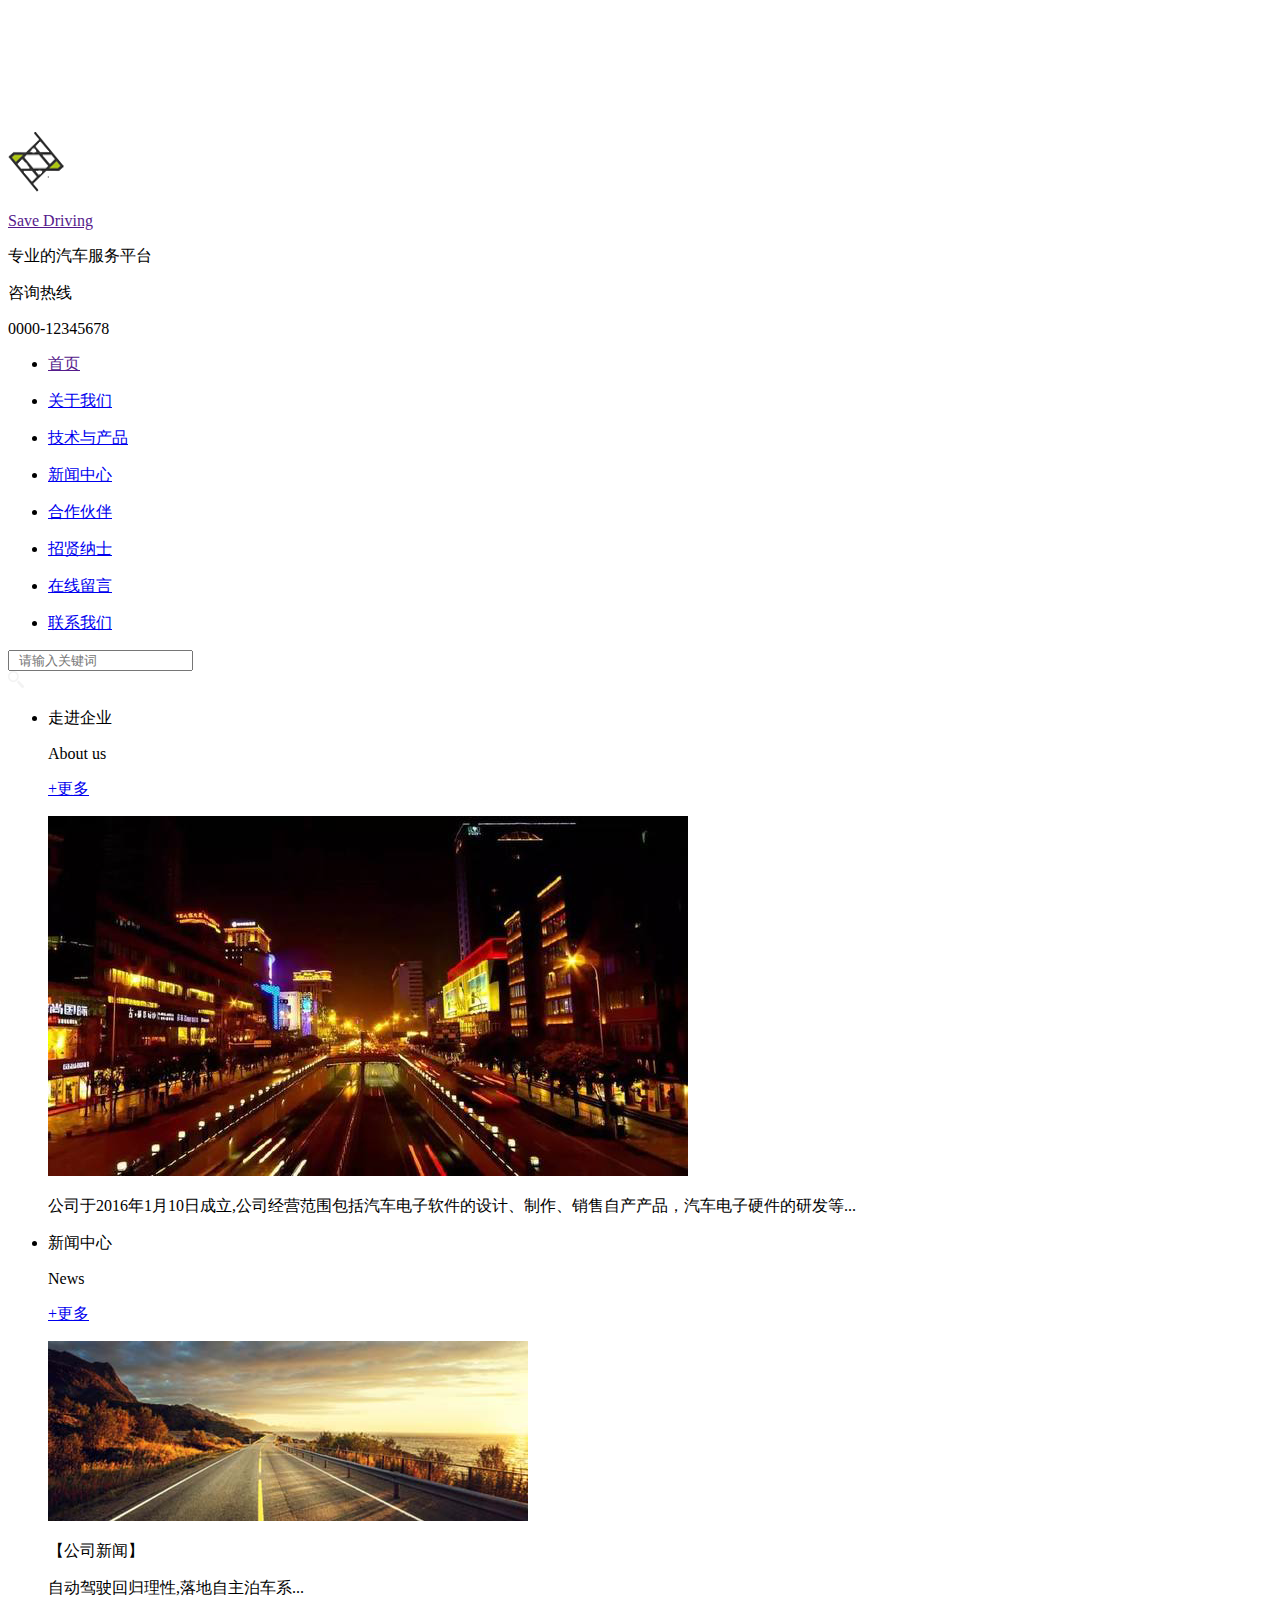
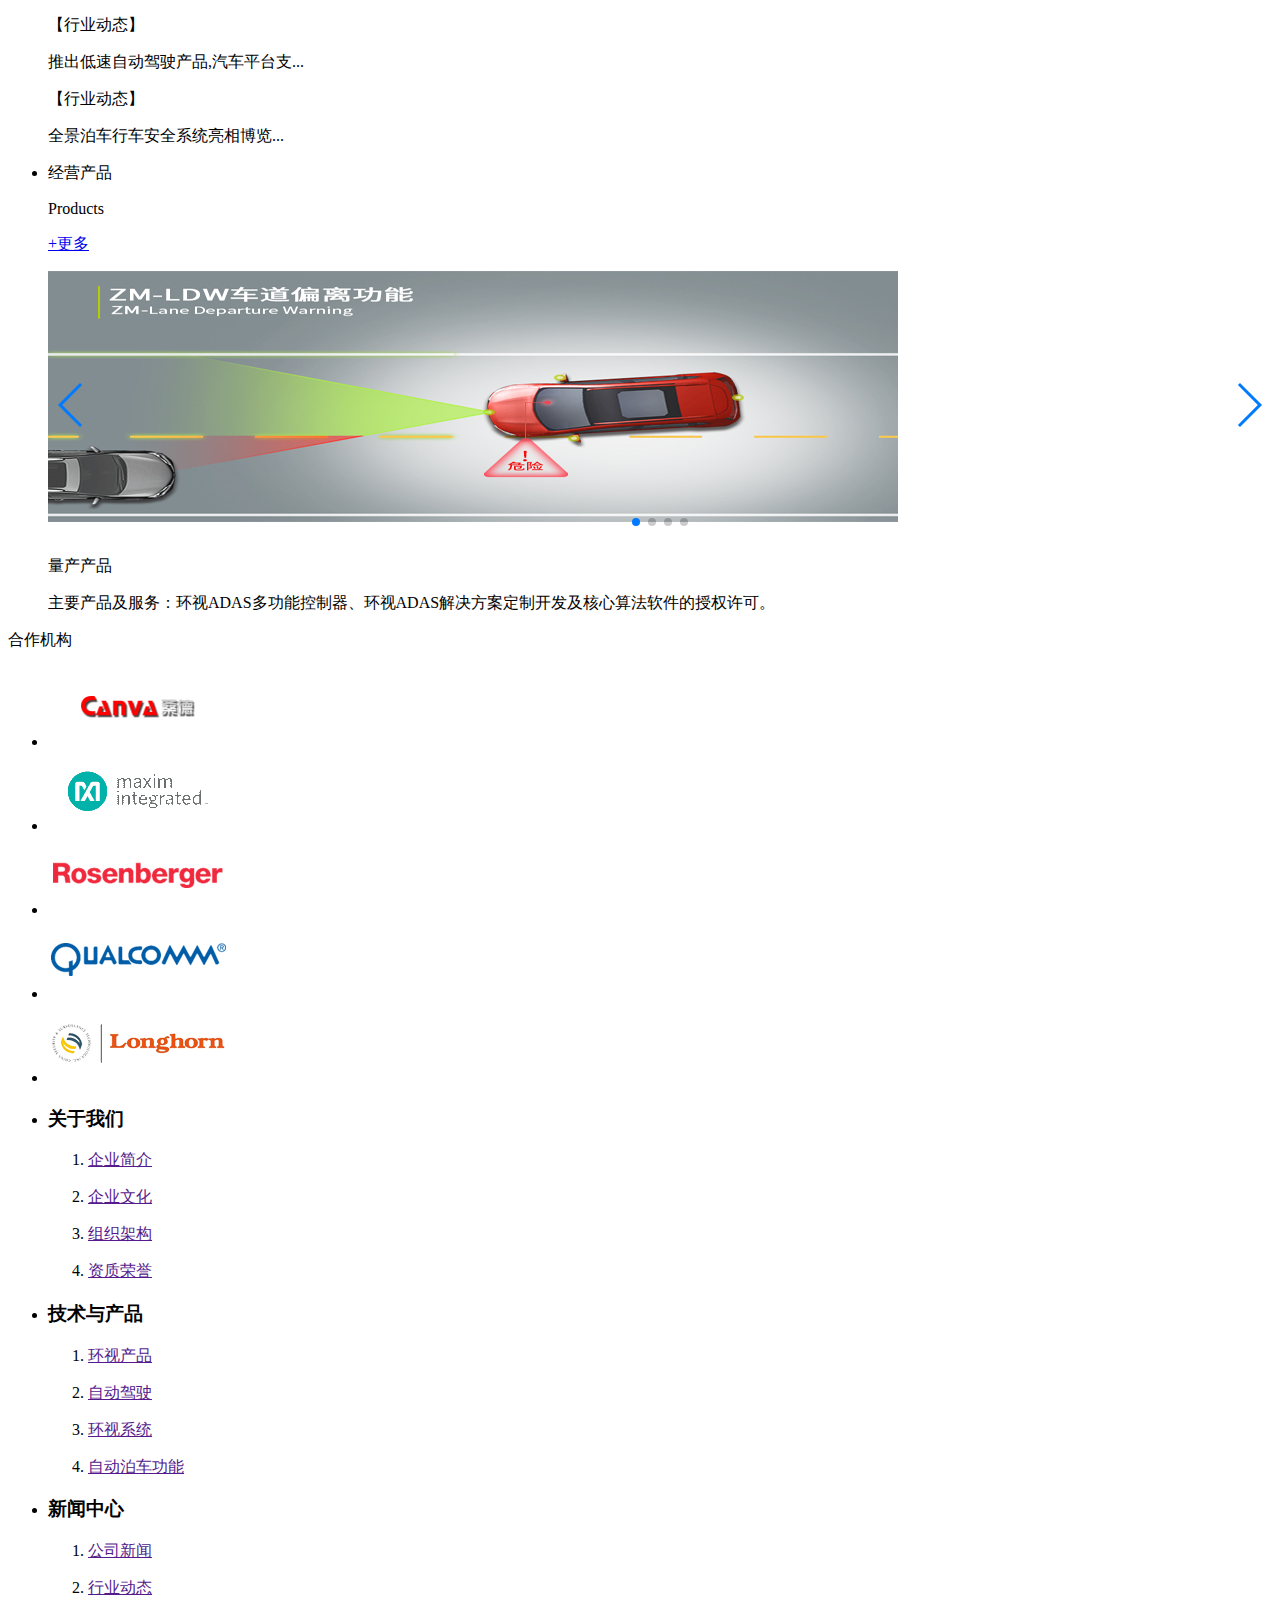
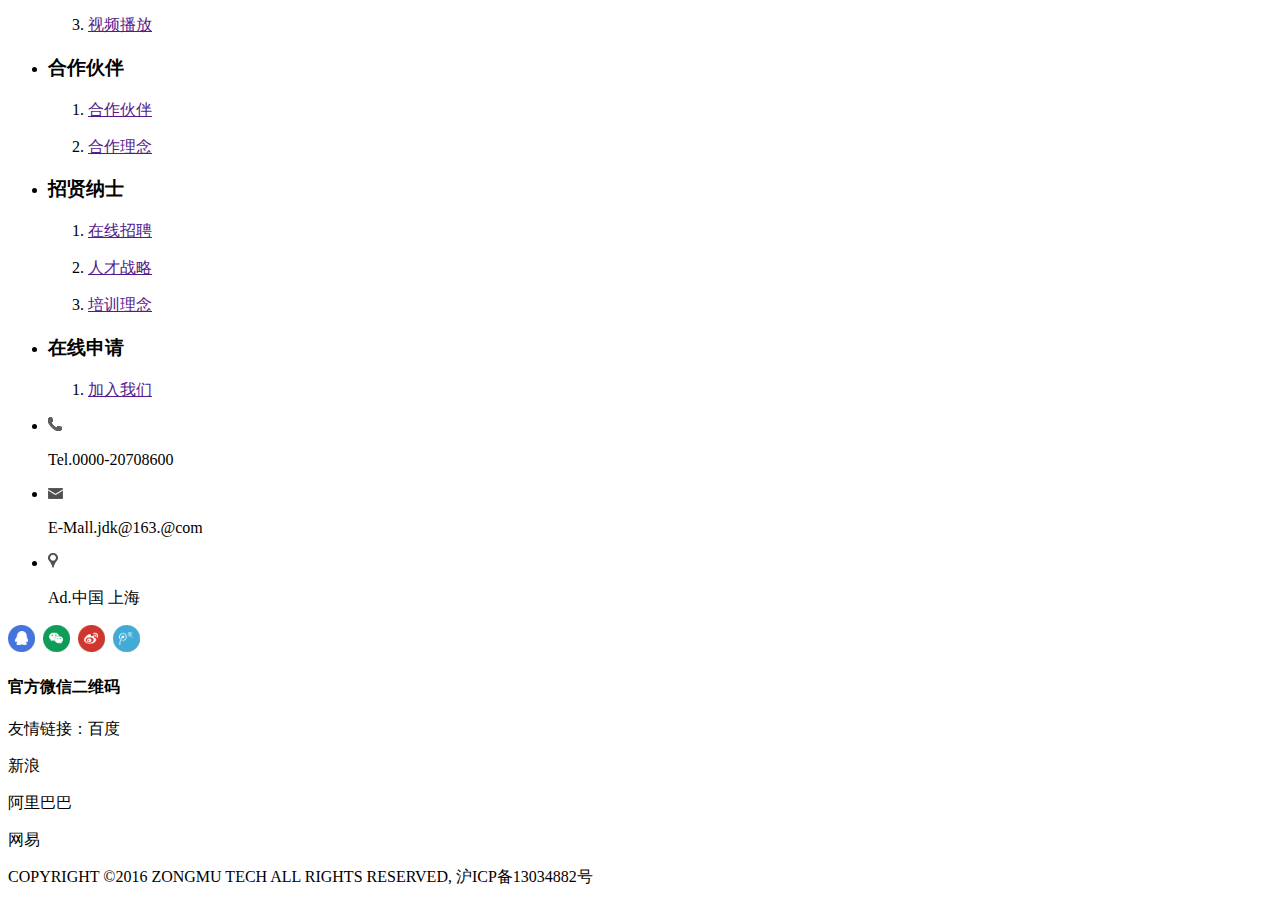
==== index.html @ 67bedbdf "Add files via upload" ====
<!DOCTYPE html>
<html lang="en">
<head>
    <meta charset="UTF-8" />
    <title>融资企业</title>
    <link rel="stylesheet" type="text/css" href="css/style.css">
    <!-- Link Swiper's CSS -->
    <link rel="stylesheet" href="dist/css/swiper.min.css">
</head>
<body>
    <div class="box">
<!-- Swiper -->
        <div class="swiper-container" id="swiper-container">
            <div class="swiper-wrapper">
            <div class="swiper-slide">
                <!-- 轮播图第一张 -->
                <div class="banner1"></div>
            </div>
            <div class="swiper-slide">
                <!-- 轮播图第二张 -->
                <div class="banner2">
                    <div class="qwe">
                        <p class="qwe-p1">全方位守护</p>
                        <h1>诚信 创新 用心</h1>
                    </div>
                </div>
            </div>
            <div class="swiper-slide">
                <!-- 轮播图第三张 -->
                <div class="banner3">
                </div>
            </div>
            </div>
        </div>
<!-- 头部 -->
        <div class="top">
            <div class="head">
                <div class="head-middle">
                    <div class="head-left">
                        <div class="logo">
                            <a href="">
                                <img src="img/timg.png" alt="">
                                <p>Save Driving</p>
                            </a>
                        </div>
                        <p class="head-p1">专业的汽车服务平台</p>
                    </div>
                    <div class="head-right">
                        <div class="right-zi">
                            <div class="tu"></div>
                            <div class="wenzi">
                                <p class="p1">咨询热线</p>
                                <p class="p2">0000-12345678</p>
                            </div>
                        </div>
                    </div>
                </div>
            </div>
        <!-- 红色导航 -->
            <div class="nav">
                <div class="daohang">
                    <ul class="nav-ul">
                        <li class="nav-li"><p><a href="">首页</a></p></li>
                        <li class="nav-li"><p><a href="guanyuwomen.html">关于我们</a></p></li>
                        <li class="nav-li"><p><a href="jishuyuchanpin.html">技术与产品</a></p></li>
                        <li class="nav-li"><p><a href="xinwen.html">新闻中心</a></p></li>
                        <li class="nav-li"><p><a href="hezuo.html">合作伙伴</a></p></li>
                        <li class="nav-li"><p><a href="zhaoxian.html">招贤纳士</a></p></li>
                        <li class="nav-li"><p><a href="zaixian.html">在线留言</a></p></li>
                        <li class="nav-li"><p><a href="lianxiwomen.html">联系我们</a></p></li>
                    </ul>
                    <div class="baise">
                        <div class="kuangzi">
                            <input type="" name=""  placeholder="&nbsp;&nbsp;请输入关键词">
                            <div class="sousu">
                                <a href="">
                                    <img src="img/12111020.png" alt="">
                                </a>
                            </div>
                        </div>
                    </div>
                </div>
            </div>
        </div>
<!-- 中间部分 -->
        <div class="container">
            <ul class="enterprise">
                <li>
                    <div class="about">
                        <div class="us">
                            <div class="us-left">
                                <p class="p-left1">走进企业</p>
                                <p class="p-left2">About us</p>
                            </div>
                            <div class="us-right">
                                <a href="guanyuwomen.html"><p class="p-right1">+更多</p></a>
                            </div>
                        </div>
                        <div class="photo">
                            <a href="">
                                <img src="img/u=1624362462,56832059&fm=173&s=ED7417C68737ABC63ED83D390300A001&w=640&h=360&img.png" alt="" />
                            </a>
                        </div>
                        <div class="words">
                            <p>公司于2016年1月10日成立,公司经营范围包括汽车电子软件的设计、制作、销售自产产品，汽车电子硬件的研发等...</p>
                        </div>
                    </div>
                </li>
                <li>
                    <div class="about">
                        <div class="us">
                            <div class="us-left">
                                <p class="p-left1">新闻中心</p>
                                <p class="p-left2">News </p>
                            </div>
                            <div class="us-right">
                                <a href="xinwen.html"><p class="p-right1">+更多</p></a>
                            </div>
                        </div>
                        <div class="photo">
                            <a href="">
                                <img src="img/news.png" alt="" />
                            </a>
                        </div>
                        <div class="words">
                            <div class="Journalism">
                                <p>【公司新闻】</p>
                                <span>自动驾驶回归理性,落地自主泊车系...</span>
                            </div>
                            <div class="Journalism">
                                <p>【行业动态】</p>
                                <span>推出低速自动驾驶产品,汽车平台支...</span>
                            </div>
                            <div class="Journalism">
                                <p>【行业动态】</p>
                                <span>全景泊车行车安全系统亮相博览...</span>
                            </div>
                        </div>
                    </div>
                </li>
                <li>
                    <div class="about">
                        <div class="us">
                            <div class="us-left">
                                <p class="p-left1">经营产品</p>
                                <p class="p-left2">Products</p>
                            </div>
                            <div class="us-right">
                                <a href="jishuyuchanpin.html"><p class="p-right1">+更多</p></a>
                            </div>
                        </div>
                        <div class="photo">
                            <!-- Swiper -->
                            <div class="swiper-container" id="swiper-container2">
                                <div class="swiper-wrapper">
                                <div class="swiper-slide" id="slide1">
                                    <!-- 轮播图第一张 -->
                                    <a href=""><img src="img/the-latest-01.png" alt="" /></a>
                                </div>
                                <div class="swiper-slide" id="slide1">
                                    <!-- 轮播图第二张 -->
                                    <a href=""><img src="img/the-latest-02.png" alt="" /></a>
                                </div>
                                <div class="swiper-slide" id="slide1">
                                    <!-- 轮播图第三张 -->
                                    <a href=""><img src="img/the-latest-03.png" alt="" /></a>
                                </div>
                                <div class="swiper-slide" id="slide1">
                                    <!-- 轮播图第四张 -->
                                    <a href=""><img src="img/the-latest-04.png" alt="" /></a>
                                </div>
                                </div>
                                <!-- Add Pagination -->
                                    <div class="swiper-pagination" id="swiper-pagination2"></div>
                                    <!-- Add Arrows -->
                                    <div class="swiper-button-next" id="swiper-button-you"></div>
                                    <div class="swiper-button-prev" id="swiper-button-zuo"></div>
                            </div>
                        </div>
                        <div class="words">
                            <p id="cp">量产产品</p>
                            <p>主要产品及服务：环视ADAS多功能控制器、环视ADAS解决方案定制开发及核心算法软件的授权许可。</p>
                        </div>
                    </div>
                </li>
            </ul>
        </div>
<!-- 合作伙伴 -->
        <div class="cooperation">
            <div class="hezuo">
                <p>合作机构</p>
            </div>
            <ul class="qiche">
                <li><a href=""><img src="img/logo-19.png" alt=""></a></li>
                <li><a href=""><img src="img/logo-26.png" alt=""></a></li>
                <li><a href=""><img src="img/logo-27.png" alt=""></a></li>
                <li><a href=""><img src="img/logo-21.png" alt=""></a></li>
                <li><a href=""><img src="img/logo-17.png" alt=""></a></li>
            </ul>
        </div>
<!-- 尾部     -->
        <div class="tail">
            <ul class="we">
                <li>
                    <h3>关于我们</h3>
                    <ol class="ol-1">
                        <li><a href=""><p>企业简介</p></a></li>
                        <li><a href=""><p>企业文化</p></a></li>
                        <li><a href=""><p>组织架构</p></a></li>
                        <li><a href=""><p>资质荣誉</p></a></li>
                    </ol>
                </li>
                <li>
                    <h3>技术与产品</h3>
                    <ol class="ol-1">
                        <li><a href=""><p>环视产品</p></a></li>
                        <li><a href=""><p>自动驾驶</p></a></li>
                        <li><a href=""><p>环视系统</p></a></li>
                        <li><a href=""><p>自动泊车功能</p></a></li>
                    </ol>
                </li>
                <li>
                    <h3>新闻中心</h3>
                    <ol class="ol-1">
                        <li><a href=""><p>公司新闻</p></a></li>
                        <li><a href=""><p>行业动态</p></a></li>
                        <li><a href=""><p>视频播放</p></a></li>
                    </ol>
                </li>
                <li>
                    <h3>合作伙伴</h3>
                    <ol class="ol-1">
                        <li><a href=""><p>合作伙伴</p></a></li>
                        <li><a href=""><p>合作理念</p></a></li>
                    </ol>
                </li>
                <li>
                    <h3>招贤纳士</h3>
                    <ol class="ol-1">
                        <li><a href=""><p>在线招聘</p></a></li>
                        <li><a href=""><p>人才战略</p></a></li>
                        <li><a href=""><p>培训理念</p></a></li>
                    </ol>
                </li>
                <li>
                    <h3>在线申请</h3>
                    <ol class="ol-1">
                        <li><a href=""><p>加入我们</p></a></li>
                    </ol>
                </li>
            </ul>
            <div class="map">
                <div class="ditu"></div>
                <div class="four">
                    <ul>
                        <li>
                            <div class="tupian"><img src="img/12130921.png" alt=""></div>

                            <p>Tel.0000-20708600</p>
                        </li>
                        <li>
                            <div class="tupian"><img src="img/email1.png" alt=""></div>
                            <p>E-Mall.jdk@163.@com</p>
                        </li>
                        <li>
                            <div class="tupian"><img src="img/didian.png" alt=""></div>
                            <p>Ad.中国 上海</p>
                        </li>
                    </ul>
                    <div class="chat">
                        <img src="img/tu60.png" alt="" />
                    </div>
                </div>
                <div class="code">
                    <div class="weima">
                    </div>
                    <h4>官方微信二维码</h4>
                </div>
            </div>
        </div>
<!-- 底部     -->
        <footer>
            <div class="lik">
                <div class="youqing">
                    <p class="lik-p1">友情链接：百度</p>
                    <p class="lik-p1">新浪</p>
                    <p class="lik-p1">阿里巴巴</p>
                    <p class="lik-p1">网易</p>
                </div>
                <div class="copyright">
                    <p>COPYRIGHT ©2016 ZONGMU TECH ALL RIGHTS RESERVED, 沪ICP备13034882号</p>
                </div>
            </div>
        </footer>
    <!-- Swiper JS -->
    <script src="dist/js/swiper.min.js"></script>
    <!-- Initialize Swiper -->
        <script>
            var swiper = new Swiper('.swiper-container', {
            slidesPerView: 1,
            spaceBetween: 30,
            loop: true,
            autoplay: {
                disableOnInteraction: true,
              },
            pagination: {
                el: '.swiper-pagination',
                clickable: true,
            },
            navigation: {
                nextEl: '.swiper-button-next',
                prevEl: '.swiper-button-prev',
            },
            });

      </script>
    </div>
</body>
</html>
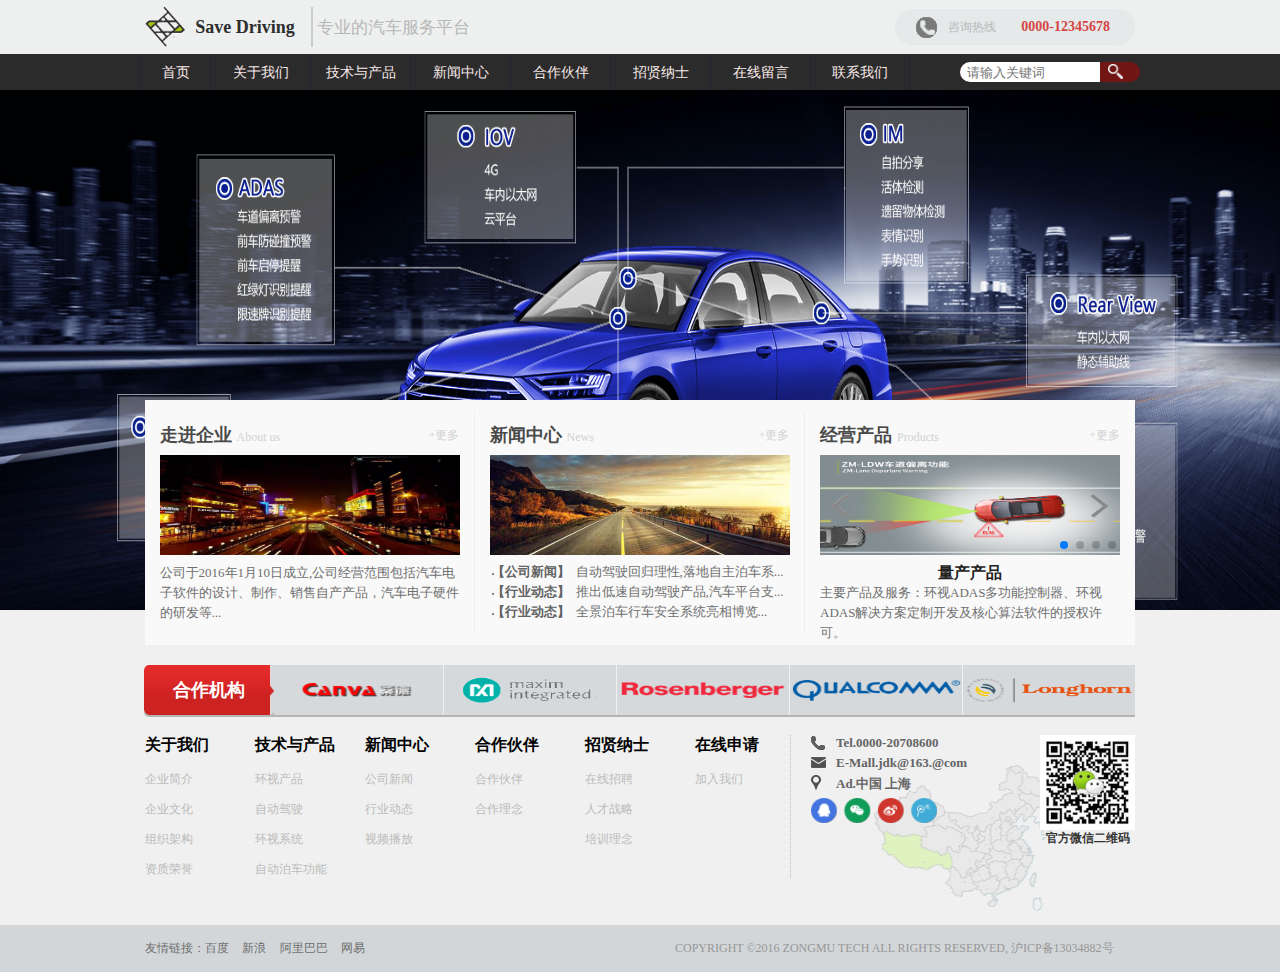
==== commit 972dce77: "Add files via upload" ====
--- a/index.html
+++ b/index.html
@@ -2,7 +2,7 @@
 <html lang="en">
 <head>
     <meta charset="UTF-8" />
-    <title>融资企业</title>
+    <title>ADAS</title>
     <link rel="stylesheet" type="text/css" href="css/style.css">
     <!-- Link Swiper's CSS -->
     <link rel="stylesheet" href="dist/css/swiper.min.css">
--- a/css/style.css
+++ b/css/style.css
@@ -0,0 +1,647 @@
+*{margin: 0px;padding: 0px;}
+*{box-sizing: border-box;}
+li{list-style: none;}
+a{text-decoration: none;}
+.box{
+    width: 100%;
+    height: auto;
+    background: #F0F0F0;
+    overflow:hidden;
+}
+#swiper-container{
+    width: 100%;
+    height: 520px;
+    margin-top: 90px;
+    overflow: hidden;
+}
+
+/*                  轮播图第一张          */
+.banner1{
+    width: 100%;
+    height: 100%;
+    background:url(../img/banner1.png) no-repeat;
+    background-size: 100% 100%;
+    overflow: hidden;
+}
+
+/*                  轮播图第二张          */
+.banner2{
+    width: 100%;
+    height: 100%;
+    background:url(../img/banner2.png) no-repeat;
+    background-size: 100% 100%;
+    overflow: hidden;
+}
+.qwe{
+    width: 100%;
+    height: 100px;
+    margin-top: 100px;
+}
+.qwe>.qwe-p1{
+    font-size: 30px;
+    color: #E7E7E7;
+    text-align: center;
+}
+.qwe>h1{
+    color:#E7E7E7;
+    text-align: center;
+    font-size: 40px;
+}
+
+
+/*                   轮播图第三张               */
+.banner3{
+    width: 100%;
+    height: 100%;
+    background:url(../img/banner3.png) no-repeat;
+    background-size: 100% 100%;
+    overflow: hidden;
+}
+
+
+
+
+
+
+
+
+
+
+
+
+/* 头部 */
+.top{
+    width: 100%;
+    height: 90px;
+    position:absolute;
+    z-index: 1;
+    top: 0px;
+    left: 0px;
+}
+.head{
+    width: 100%;
+    height: 54px;
+    background:#EEEFEF;
+}
+.head-middle{
+    width: 1000px;
+    height: 100%;
+    margin: 0px auto;
+    display: flex;
+    justify-content: space-between;
+}
+.head-left{
+    width:330px;
+    height: 100%;
+    display: flex;
+    align-items: center;
+    justify-content: space-between;
+
+}
+.logo{
+    width: 160px;
+    height: 40px;
+
+    position: relative;
+}
+.logo>a{
+    width: 100%;
+    height: 100%;
+    color: #2D2D2D;
+    display: flex;
+    align-items: center;
+    justify-content: space-around;
+}
+.logo>a>img{
+    width: 40px;
+    height: 40px;
+}
+.logo>a>p{
+    font-size:18px;
+    font-weight: 600;
+
+}
+.logo::after{
+    content:"";
+    width: 2px;
+    height: 40px;
+    background: #CCCCCC;
+    position: absolute;
+    top: 0px;
+    right: -13px;
+
+}
+.head-p1{
+    font-size: 17px;
+    color: #B7B8B8;
+}
+.head-right{
+    width: 250px;
+    height: 100%;
+    display: flex;
+    align-items: center;
+    justify-content: center;
+}
+.right-zi{
+    width: 240px;
+    height: 36px;
+    background: #E5E9E9;
+    border-radius: 50px;
+    display: flex;
+    align-items:center;
+
+}
+.tu{
+    width: 23px;
+    height:23px;
+    background:url(../img/dainhua.png) no-repeat;
+    background-size:100% 100%;
+    margin-left: 20px;
+}
+.wenzi{
+    width: 162px;
+    height: 25px;
+    margin-left: 10px;
+    display: flex;
+    align-items: center;
+    justify-content: space-between;
+
+}
+.wenzi>.p1{
+    font-size: 12px;
+    color:#B7B8B8;
+}
+.wenzi>.p2{
+    color: #D54545;
+    font-size: 14px;
+    font-weight: 600;
+}
+/* 红色导航 */
+.nav{
+    width: 100%;
+    height: 36px;
+    /* background:rgb(234,30,30); */
+    background:#2B2B2B;
+}
+.daohang{
+    width: 1000px;
+    height: 100%;
+    margin: 0px auto;
+    display: flex;
+    justify-content: space-between;
+}
+.nav-ul{
+    width: 770px;
+    height: 100%;
+    display: flex;
+}
+.nav-li{
+    width: 100px;
+    height: 100%;
+    border-left: 1px solid rgb(40,35,50);
+}
+.nav-li:hover{
+    background: #161616;
+}
+
+.nav-ul>.nav-li>p{
+    font-size: 14px;
+    text-align: center;
+    line-height: 38px;
+}
+.nav-ul>.nav-li>p>a{
+     color: #F9E9E9;
+}
+.nav-li:first-child{
+    width: 70px;
+}
+.nav-li:last-child{
+    border-right: 1px solid rgb(40,35,50);
+}
+.baise{
+    width: 180px;
+    height: 100%;
+    display: flex;
+    align-items: center;
+}
+.kuangzi{
+    width: 100%;
+    height: 20px;
+    background: rgba(183,0,0,0.5);
+    border-radius: 20px;
+    display: flex;
+}
+.baise>.kuangzi>input{
+    width: 140px;
+    height:20px;
+    background: #fff;
+    border-top-left-radius:20px;
+    border-bottom-left-radius:20px;
+    border: none;
+    outline: none;
+}
+.sousu{
+    width: 15px;
+    height: 15px;
+    margin-left: 8px;
+    margin-top: 2px;
+}
+.sousu>a{
+    width: 100%;
+    height: 100%;
+    display: flex;
+}
+.sousu>a>img{
+    width: 100%;
+    height: 100%;
+}
+/* 中间部分 */
+.container{
+    width: 100%;
+    height: 245px;
+    z-index: 1;
+    position: absolute;
+    top: 400px;
+    left: 0px;
+}
+.enterprise{
+    margin: 0px auto;
+    width: 990px;
+    height: 245px;
+    background: #F9F9F9;
+    display: flex;
+    align-items: center;
+}
+.enterprise>li{
+    width: 330px;
+    height: 222px;
+    border-right: 1px solid #EFEFEF;
+    display: flex;
+    justify-content: center;
+    align-items: center;
+}
+.enterprise>li:last-child{
+    border: none;
+}
+.about{
+    width: 300px;
+    height: 200px;
+    display: flex;
+    flex-wrap: wrap;
+    align-content: space-between;
+}
+.us{
+    width: 100%;
+    height: 25px;
+    display: flex;
+    justify-content: space-between;
+}
+.us-left{
+    width: 130px;
+    height: 100%;
+    display: flex;
+}
+.p-left1{
+    font-size: 18px;
+    font-weight: 600;
+    color: #4A4A4A;
+    line-height: 25px;
+}
+.p-left2{
+    font-size: 12px;
+    color:#D1D1D1;
+    line-height: 28px;
+    margin-left: 5px;
+}
+
+.us-right{
+    width: 50px;
+    height: 100%;
+}
+.us-right>a{
+    width: 100%;
+    height: 100%;
+    color:#D1D1D1;
+}
+.p-right1{
+    font-size: 12px;
+    line-height: 25px;
+    text-align: right;
+}
+
+
+.photo{
+    width: 100%;
+    height: 100px;
+}
+.photo>a{
+    width: 100%;
+    height: 100%;
+    display: flex;
+}
+.photo>a>img{
+    width: 100%;
+    height: 100%;
+}
+/* 轮播图   开始*/
+#swiper-container2{
+    width: 100%;
+    height: 100px;
+    z-index: 1;
+}
+#slide1{
+    width: 100%;
+    height: 100%;
+}
+#slide1>a{
+    width: 100%;
+    height: 100%;
+    display: flex;
+}
+#slide1>a>img{
+    width: 100%;
+    height: 100%;
+}
+#swiper-button-you{
+    width: 25px;
+    height: 25px;
+    background: url(../img/swiper_button_you.png) no-repeat;
+    background-size: 100% 100%;
+    top: 60%;
+}
+#swiper-button-zuo{
+    width: 25px;
+    height: 25px;
+    background: url(../img/swiper_button_zuo.png) no-repeat;
+    background-size: 100% 100%;
+    top: 60%;
+}
+
+#swiper-pagination2{
+    text-align: right;
+    bottom: 2px;
+}
+/* 轮播图   结束*/
+
+.words{
+    width: 100%;
+    height: 60px;
+}
+.words>P{
+    font-size: 13px;
+    color: #6F6F6F;
+    line-height: 20px;
+}
+#cp{
+    width: 100%;
+    font-size: 16px;
+    font-weight: 600;
+    color: #232121;
+    text-align: center;
+}
+.Journalism{
+    width:100%;
+    height:20px;
+    display: flex;
+    justify-content: space-around;
+}
+.Journalism>P{
+    width:80px;
+    font-size: 13px;
+    color: #626262;
+    font-weight: 600;
+    position: relative;
+}
+.Journalism>P::before{
+    content:"";
+    width: 2px;
+    height: 2px;
+    border-radius: 50%;
+    background:#626262;
+    position: absolute;
+    top: 10px;
+    left: 0px;
+}
+.Journalism>span{
+    width: 212px;
+    font-size: 13px;
+    color: #6F6F6F;
+}
+/*      合作伙伴               */
+.cooperation{
+    width: 990px;
+    height: 50px;
+    margin: 0px auto;
+    margin-top: 55px;
+    display: flex;
+    position: relative;
+}
+.hezuo{
+    width: 130px;
+    height: 100%;
+    background: url(../img/hezuo.png) no-repeat;
+    background-size: 100% 100%;
+    position: absolute;
+    top: 0px;
+    left: -1px;
+    border-radius: 5px;
+    box-shadow: 0px 2px 0px #B5B5B5;
+}
+.hezuo>P{
+    font-weight: 600;
+    color: #FFFFFF;
+    font-size: 18px;
+    text-align: center;
+    line-height: 50px;
+}
+.qiche{
+    width: 866px;
+    height: 100%;
+    margin-left: 125px;
+    box-shadow: 0px 2px 0px #B5B5B5;
+}
+.qiche>li{
+    width: 172px;
+    height: 100%;
+    float: left;
+    background: #D5D9DC;
+    margin-left: 1px;
+}
+.qiche>li>a{
+    width: 100%;
+    height: 100%;
+    display: flex;
+    justify-content: center;
+    align-items: center;
+}
+.qiche>li>a>img{
+    width: 100%;
+    height: 100%;
+}
+/*            尾部          */
+.tail{
+    width: 990px;
+    height: 190px;
+    margin: 0px auto;
+    margin-top: 20px;
+    display: flex;
+}
+.we{
+    width: 646px;
+    height: 75%;
+    border-right:1px dotted #BCBCBC;
+}
+
+.we>li{
+    width: 80px;
+    height: 100%;
+    float: left;
+    margin-left: 30px;
+}
+.we>li:first-child{
+    margin-left: 0px;
+}
+.we>li>h3{
+/*     width: 100%;
+    height: 33px; */
+    font-size: 16px;
+    color: #000000;
+}
+.ol-1{
+    width: 100%;
+    height: 108px;
+
+}
+.ol-1>li{
+    width: 100%;
+    height:15px;
+    margin-top:15px;
+}
+.ol-1>li>a{
+    width: 100%;
+    height: 100%;
+    color: #BBBBBB;
+    display: block;
+}
+.ol-1>li>a>p:hover{
+    color: #91A800;
+    text-decoration: underline;
+}
+.ol-1>li>a>p{
+    font-size:12px;
+}
+.map{
+    width:344px;
+    height: 190px;
+    position: relative;
+}
+.ditu{
+    width: 180px;
+    height: 146px;
+    background: url(../img/tu32.png) no-repeat;
+    background-size: 100% 100%;
+    margin: 0px auto;
+    margin-top: 30px;
+}
+.four{
+    width: 180px;
+    height: 100px;
+    position: absolute;
+    top: 0px;
+    left: 20px;
+}
+.four>ul{
+    width: 100%;
+    height: 60px;
+}
+.four>ul>li{
+    width: 100%;
+    height: 20px;
+    display: flex;
+}
+
+.tupian{
+    width: 15px;
+    height: 15px;
+    display: flex;
+    align-items:center;
+}
+.four>ul>li>p{
+    font-size: 13px;
+    color: #656565;
+    font-weight: 600;
+    margin-left: 10px;
+}
+.chat{
+    width: 100%;
+    height: 30px;
+    display: flex;
+    align-items: center;
+}
+.chat>img{
+    width: 70%;
+    height: 25px;
+}
+.code{
+    width: 95px;
+    height: 120px;
+    position: absolute;
+    top: 0px;
+    right: 0px;
+}
+.weima{
+    width: 95px;
+    height: 95px;
+    background: url(../img/tu31.png) no-repeat;
+    background-size: 100% 100%;
+}
+.code>h4{
+    font-size: 12px;
+    color: #353535;
+    text-align: center;
+}
+/*          底部          */
+footer{
+    width: 100%;
+    height: 47px;
+    background: #D3D6D9;
+}
+.lik{
+    width: 990px;
+    height: 100%;
+    margin: 0px auto;
+    display: flex;
+    justify-content: space-between;
+}
+.youqing{
+    width: 220px;
+    height: 100%;
+    display: flex;
+    justify-content: space-between;
+    align-items: center;
+}
+.lik-p1{
+    font-size: 12px;
+    color: #6E6F70;
+}
+.copyright{
+    width: 460px;
+    height: 100%;
+}
+.copyright>p{
+    color: #979696;
+    font-size: 12px;
+    line-height: 47px;
+}
+
+
+
+
+
+
+
+
+
+
+
+
